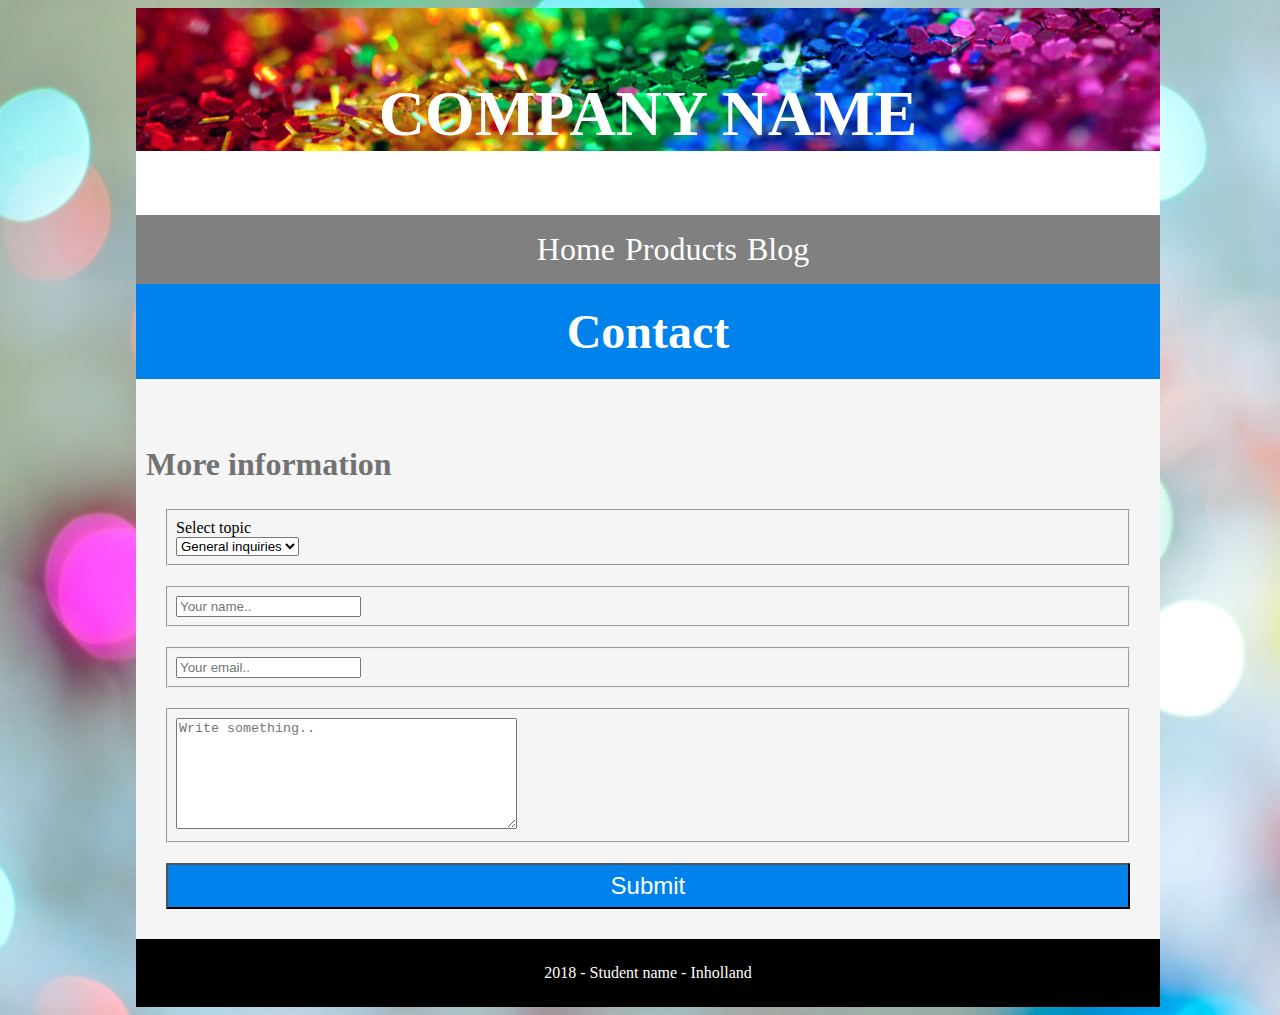
==== Webmarkup assessment 1819/assets/contact.html @ 9a2469db "Stupid program doesn't work" ====
<!DOCTYPE html>
<html>
<head>
	<link rel="stylesheet" type="text/css" href="style.css">
	<meta name="viewport" content="width=device-width, intital-scale=1.0">
	<meta charset="utf-8">
</head>

<main>
<body>
	<header>
		<h3 id="header_text">COMPANY NAME</h3>
	</header>

	<nav>
		<label id="hamburger_menu" for="toggle">&#9776;</label>
		<input type="checkbox" id="toggle">
		</ul>

			<ul id="main_nav_group">
					<li><a href="Home.html">Home</a></li>
					<li><a href="product.html">Products</a></li>
					<li><a href="#">Blog</a></li>
			</ul>
	</nav>

	<article class="Blue_section_contact">
		<section>
				<h3 class="H3_special">Contact</h3>
		</section>
</article>

<article>
	<section id="FormPage_content">

		<h2 class="Form_heading">More information</h2>

		<form action="nowhere.php" method="post">
			<fieldset>
				<label class="Form_label">Select topic</label>
				<select>
					<option value="general">General inquiries</option>
					<option value="press">Press relations</option>
					<option value="recruitement">Recruitement</option>
				</select>
			</fieldset>
			<fieldset class="contactFormFieldset">
				<input
						type="text"
						name="contactFormName"
						placeholder="Your name.."
				/>
			</fieldset>
			<fieldset class="contactFormFieldset">
				<input
						type="email"
						name="email"
						placeholder="Your email.."
				/>
			</fieldset>
			<fieldset>
				<textarea
						rows="7"
						cols="40"
						name="message"
						placeholder="Write something.."
				></textarea>
			</fieldset>
			<input id="Submit_button" type="submit" value="Submit"/>
		</form>

	</section>
</article>

<footer>
<p id="Footer_text">2018 - Student name - Inholland</p>
</footer>
</body>
</main>
</html>
---- Webmarkup assessment 1819/assets/style.css ----
header {
  /*Set header img */
  background-image: url(img/companylogoBG.jpg);
  background-repeat: no-repeat;
  background-size: 100%;
  background-position: 0% 80%;

  /* set width*/
  width: 100%;
  height: 100%;

    /*padding + alignment*/
  padding-top: 0.5%;
  margin: 0;
  text-align: center;
  vertical-align: middle;
}

article{
  margin: 0;
  padding: 0;
}

section{
  margin: 0;
  padding: 0;
}

fieldset{
  margin : 20px;
  padding: 8px;
}

footer{
  color: white;
  background-color: black;

  width: 100%;
  height: auto;

  padding-top: 2px;
  padding-bottom: 2px;

  margin: 0;
}

  /*header text "Company name" */
#header_text{
  color: white;
  font-size: 4em
}

#FormPage_body{
  background-color: #f5f5f5f5;
}

#Submit_button{
  background-color: #0082ed;
  color: #FFFFFF;
  margin-left: 20px;
  margin-bottom: 30px;
  padding: 7px;
  width: 96%;
  height: auto;
  font-size: 1.5em;
}

.Form_label{
  display: block;
}

/* Media query for Desktop navigation*/
@media only screen and (min-width: 960px)
{
  body{
    background-image: url(img/background.jpeg);
    background-repeat: no-repeat;
    background-size: cover;
    width: 100%;
  }

  main{
    background-color: white;
    width: 80%;
    margin-left: 10%;
  }

  /*nav bar */
nav{
  background-color: grey;
  padding: 0;
  margin: 0;
  overflow: hidden;
}

#hamburger_menu{
float: right;
font-size: 2em;
margin-right: 20px;
display: none;
}

#main_nav_group{
    display: flex;
    justify-content: center;
}

#main_nav_group li{
  list-style-type: none;
  margin-left: 10px;
}

#main_nav_group a{
  clear: right;
  text-decoration: none;
  color: white;
  font-size: 2em;
}

#toggle{
  display: none;
}


  /*Contact form */
#FormPage_content{
  margin: 0;
  padding-top: 40px;
  padding-left: 10px;
  padding-right: 10px;
  background-color: #f5f5f5f5;
}

.Form_heading{
  display: block;
  color: #727272;
  font-size: 2em;
}

.img_section_1{
  width: 100%;
  margin: 0;
  padding: 0;
  background-color: #0082ed;
}

.img_section_2{
  width: 100%;
  margin: 0;
  padding: 0;
  background-color: black;
}

.Blue_section_product{
  background-color: #0082ed;
  text-align: center;
  margin: 0;
  padding: 20px;
}
}

/* Media query for tablet or mobile navigation*/
@media only screen and (max-width: 960px){

  body{
    background-color: white;
    width: 100%;
    margin: 0;
    padding: 0;
  }

  main{
    background-color: white;
    width: 100%;
  }

  /*nav bar */
nav{
  background-color: grey;
  padding: 0;
  margin: 5px;
  overflow: hidden;
}

      #hamburger_menu{
      float: left;
      font-size: 2em;
      margin-left: 20px;
      display: none;
      display: block;
      cursor: pointer;
    }

    #main_nav_group{
      text-align: center;
      width: 100%;
      display: none;
      text-decoration: none;
      list-style-type: none;
    }

    #main_nav_group a{
      display: block;
      clear: right;
      text-decoration: none;
      color: white;
      font-size: 2em;
    }

    #toggle{
      display: none;
    }

    #toggle:checked + #main_nav_group{
      display: block;
    }

    .Form_heading{
      display: none;
    }

    /*Mobile margins homepage sections */
    .Blue_section2{
      display: none;
    }

    /*Img sections home page*/

    .img_section_1{
      width: 100%;
      margin: 5px;;
      padding: 0;
      background-color: white;
    }

    .img_section_2{
      width: 100%;
      margin: 5px;
      padding: 0;
      background-color: white;
    }
}

  /*Homepage Sections*/
.Blue_section1{
  background-color: #0082ed;
  text-align: center;
  margin: 0;
  padding: 0;
}

.Blue_section2{
  background-color: #0082ed;
  text-align: center;
  margin: 0;
  padding: 0;
}

.Blue_section_contact{
  background-color: #0082ed;
  text-align: center;
  margin: 0;
  padding: 20px;
}

.img_section_1 img{
  width: 100%;
  height: auto;
  margin: 0;
  padding: 0;
}

.img_section_2 img{
  width: 100%;
  height: auto;
  margin: 0;
  padding: 0;
}

.H3_special{
  font-size: 3em;
  color: white;
  margin: 0;
  padding: 0;
}

.Blue_section_product{
  background-color: #0082ed;
  text-align: center;
  margin: 0;
  padding: 20px;
  display: none;
}

/*Product catalog grid start*/
#Product_grid{
  	display: grid;
    grid-template-columns: auto auto auto;
    grid-gap: 20px;
    margin: 0 auto;
}

#grid_item{
    text-align: center;
}

#grid_item img{
  margin: 5px;
	width: 300px;
	height: 230px;
}

#Footer_text{
  text-align: center;
  padding: 7px;
  color: #FFFFFF;
}
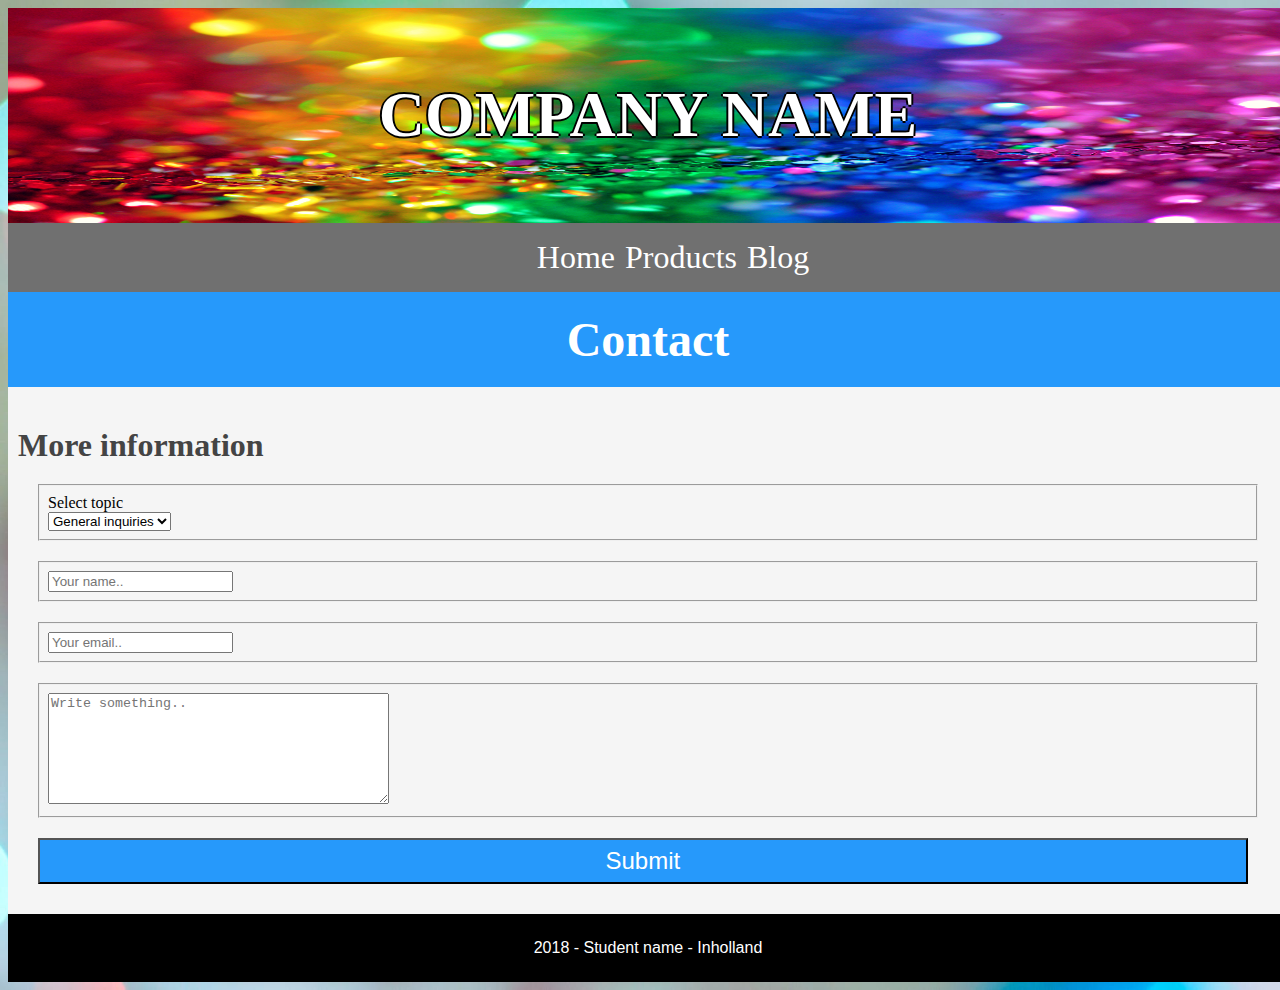
==== commit da9003af: "Commitment 4" ====
--- a/Webmarkup assessment 1819/assets/contact.html
+++ b/Webmarkup assessment 1819/assets/contact.html
@@ -1,6 +1,7 @@
 <!DOCTYPE html>
-<html>
+<html lang="en">
 <head>
+	<title>Webmarkup - assignment</title>
 	<link rel="stylesheet" type="text/css" href="style.css">
 	<meta name="viewport" content="width=device-width, intital-scale=1.0">
 	<meta charset="utf-8">
@@ -18,9 +19,9 @@
 		</ul>
 
 			<ul id="main_nav_group">
-					<li><a href="Home.html">Home</a></li>
+					<li><a href="index.html">Home</a></li>
 					<li><a href="product.html">Products</a></li>
-					<li><a href="#">Blog</a></li>
+					<li><a href="https://www.blogger.com">Blog</a></li>
 			</ul>
 	</nav>
 
--- a/Webmarkup assessment 1819/assets/style.css
+++ b/Webmarkup assessment 1819/assets/style.css
@@ -1,8 +1,14 @@
+/*Berlin sans FB font*/
+@font-face {
+    font-family: "Berlin_sans_FB";
+    src: url(font/BRLNSR.ttf) format("truetype");
+}
+
 header {
   /*Set header img */
   background-image: url(img/companylogoBG.jpg);
   background-repeat: no-repeat;
-  background-size: 100%;
+  background-size: 100% 100%;
   background-position: 0% 80%;
 
   /* set width*/
@@ -11,6 +17,7 @@
 
     /*padding + alignment*/
   padding-top: 0.5%;
+  padding-bottom: 0.5%;
   margin: 0;
   text-align: center;
   vertical-align: middle;
@@ -24,6 +31,15 @@
 section{
   margin: 0;
   padding: 0;
+}
+
+/*Set basic font to arial*/
+h1 h2 h3 h4 h5 h6{
+  font-family: arial;
+}
+
+p{
+  font-family: arial;
 }
 
 fieldset{
@@ -31,9 +47,14 @@
   padding: 8px;
 }
 
+aside{
+  display: none;
+}
+
+/*Footer*/
 footer{
-  color: white;
-  background-color: black;
+  color: #FFFFFF;
+  background-color: #000000;
 
   width: 100%;
   height: auto;
@@ -46,16 +67,19 @@
 
   /*header text "Company name" */
 #header_text{
-  color: white;
-  font-size: 4em
-}
+  color: #FFFFFF;
+  font-size: 4em;
+  font-family: "Berlin_sans_FB";
+  text-shadow: -2px 0 black, 0 2px black, 2px 0 black, 0 -2px black;
+}
+
 
 #FormPage_body{
-  background-color: #f5f5f5f5;
+  background-color: #f5f5f5;
 }
 
 #Submit_button{
-  background-color: #0082ed;
+  background-color: #2699FB;
   color: #FFFFFF;
   margin-left: 20px;
   margin-bottom: 30px;
@@ -70,8 +94,7 @@
 }
 
 /* Media query for Desktop navigation*/
-@media only screen and (min-width: 960px)
-{
+@media only screen and (min-width: 960px){
   body{
     background-image: url(img/background.jpeg);
     background-repeat: no-repeat;
@@ -79,185 +102,187 @@
     width: 100%;
   }
 
-  main{
-    background-color: white;
+  #main{
+    background-color: #FFFFFF;
     width: 80%;
     margin-left: 10%;
   }
 
   /*nav bar */
-nav{
-  background-color: grey;
-  padding: 0;
-  margin: 0;
-  overflow: hidden;
-}
-
-#hamburger_menu{
-float: right;
-font-size: 2em;
-margin-right: 20px;
-display: none;
-}
-
-#main_nav_group{
+  nav{
+    background-color: #707070;
+    padding: 0;
+    margin: 0;
+    overflow: hidden;
+  }
+
+  #hamburger_menu{
+    float: right;
+    font-size: 2em;
+    margin-right: 20px;
+    display: none;
+  }
+
+  #main_nav_group{
     display: flex;
     justify-content: center;
-}
-
-#main_nav_group li{
-  list-style-type: none;
-  margin-left: 10px;
-}
-
-#main_nav_group a{
-  clear: right;
-  text-decoration: none;
-  color: white;
-  font-size: 2em;
-}
-
-#toggle{
-  display: none;
-}
-
+  }
+
+  #main_nav_group li{
+    list-style-type: none;
+    margin-left: 10px;
+  }
+
+  #main_nav_group a{
+    clear: right;
+    text-decoration: none;
+    color: #FFFFFF;
+    font-size: 2em;
+  }
+
+  #toggle{
+    display: none;
+  }
 
   /*Contact form */
-#FormPage_content{
-  margin: 0;
-  padding-top: 40px;
-  padding-left: 10px;
-  padding-right: 10px;
-  background-color: #f5f5f5f5;
-}
-
-.Form_heading{
-  display: block;
-  color: #727272;
-  font-size: 2em;
-}
-
-.img_section_1{
-  width: 100%;
-  margin: 0;
-  padding: 0;
-  background-color: #0082ed;
-}
-
-.img_section_2{
-  width: 100%;
-  margin: 0;
-  padding: 0;
-  background-color: black;
-}
-
-.Blue_section_product{
-  background-color: #0082ed;
-  text-align: center;
-  margin: 0;
-  padding: 20px;
-}
+  #FormPage_content{
+    margin: 0;
+    padding-top: 40px;
+    padding-left: 10px;
+    padding-right: 10px;
+    background-color: #f5f5f5;
+  }
+
+  .Form_heading{
+    display: block;
+    color: #444444;
+    font-size: 2em;
+    margin: 0;
+    padding: 0;
+  }
+
+  .img_section_1{
+    width: 100%;
+    margin: 0;
+    padding: 0;
+    background-color: #2699FB;
+  }
+
+  .img_section_2{
+    width: 100%;
+    margin: 0;
+    padding: 0;
+    background-color: #000000;
+  }
+
+  .Blue_section_product{
+    background-color: #2699FB;
+    text-align: center;
+    margin: 0;
+    padding: 20px;
+  }
 }
 
 /* Media query for tablet or mobile navigation*/
 @media only screen and (max-width: 960px){
 
-  body{
-    background-color: white;
-    width: 100%;
-    margin: 0;
-    padding: 0;
-  }
-
-  main{
-    background-color: white;
-    width: 100%;
-  }
-
-  /*nav bar */
-nav{
-  background-color: grey;
-  padding: 0;
-  margin: 5px;
-  overflow: hidden;
-}
-
-      #hamburger_menu{
-      float: left;
-      font-size: 2em;
-      margin-left: 20px;
-      display: none;
+    body{
+      background-color: #FFFFFF;
+      width: 100%;
+      margin: 0;
+      padding: 0;
+    }
+
+    #main{
       display: block;
-      cursor: pointer;
+      background-color: #FFFFFF;
+      width: 100%;
     }
 
-    #main_nav_group{
-      text-align: center;
-      width: 100%;
-      display: none;
-      text-decoration: none;
-      list-style-type: none;
-    }
-
-    #main_nav_group a{
-      display: block;
-      clear: right;
-      text-decoration: none;
-      color: white;
-      font-size: 2em;
-    }
-
-    #toggle{
-      display: none;
-    }
-
-    #toggle:checked + #main_nav_group{
-      display: block;
-    }
-
-    .Form_heading{
-      display: none;
-    }
-
-    /*Mobile margins homepage sections */
-    .Blue_section2{
-      display: none;
-    }
-
-    /*Img sections home page*/
-
-    .img_section_1{
-      width: 100%;
-      margin: 5px;;
-      padding: 0;
-      background-color: white;
-    }
-
-    .img_section_2{
-      width: 100%;
-      margin: 5px;
-      padding: 0;
-      background-color: white;
-    }
+    /*nav bar */
+  nav{
+    background-color: #707070;
+    padding: 0;
+    margin: 5px;
+    overflow: hidden;
+  }
+
+        #hamburger_menu{
+        float: left;
+        font-size: 2em;
+        margin-left: 20px;
+        display: none;
+        display: block;
+        cursor: pointer;
+      }
+
+      #main_nav_group{
+        text-align: center;
+        width: 100%;
+        display: none;
+        text-decoration: none;
+        list-style-type: none;
+      }
+
+      #main_nav_group a{
+        display: block;
+        clear: right;
+        text-decoration: none;
+        color: #FFFFFF;
+        font-size: 2em;
+      }
+
+      #toggle{
+        display: none;
+      }
+
+      #toggle:checked + #main_nav_group{
+        display: block;
+      }
+
+      .Form_heading{
+        display: none;
+      }
+
+      /*Mobile margins homepage sections */
+      .Blue_section2{
+        display: none;
+      }
+
+      /*Img sections home page*/
+
+      .img_section_1{
+        width: 100%;
+        margin: 5px;;
+        padding: 0;
+        background-color: #FFFFFF;
+      }
+
+      .img_section_2{
+        width: 100%;
+        margin: 5px;
+        padding: 0;
+        background-color: #FFFFFF;
+      }
 }
 
   /*Homepage Sections*/
 .Blue_section1{
-  background-color: #0082ed;
+  background-color: #2699FB;
   text-align: center;
   margin: 0;
   padding: 0;
 }
 
 .Blue_section2{
-  background-color: #0082ed;
+  background-color: #2699FB;
   text-align: center;
   margin: 0;
   padding: 0;
 }
 
 .Blue_section_contact{
-  background-color: #0082ed;
+  background-color: #2699FB;
   text-align: center;
   margin: 0;
   padding: 20px;
@@ -279,13 +304,13 @@
 
 .H3_special{
   font-size: 3em;
-  color: white;
+  color: #FFFFFF;
   margin: 0;
   padding: 0;
 }
 
 .Blue_section_product{
-  background-color: #0082ed;
+  background-color: #2699FB;
   text-align: center;
   margin: 0;
   padding: 20px;
@@ -294,7 +319,7 @@
 
 /*Product catalog grid start*/
 #Product_grid{
-  	display: grid;
+  	display: grid grid;
     grid-template-columns: auto auto auto;
     grid-gap: 20px;
     margin: 0 auto;
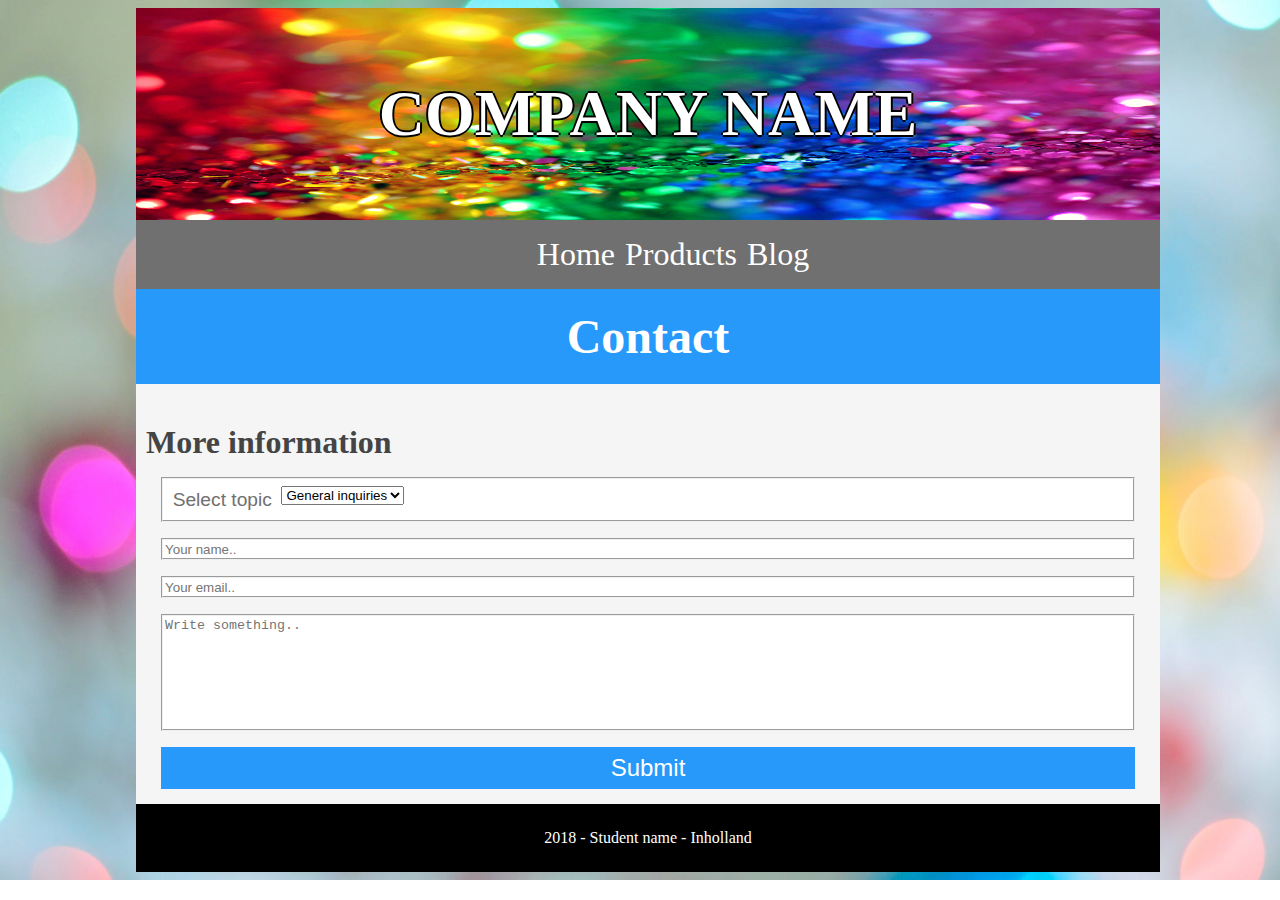
==== commit 5f2a0d17: "Commitment 5" ====
--- a/Webmarkup assessment 1819/assets/contact.html
+++ b/Webmarkup assessment 1819/assets/contact.html
@@ -7,7 +7,7 @@
 	<meta charset="utf-8">
 </head>
 
-<main>
+<section class="main">
 <body>
 	<header>
 		<h3 id="header_text">COMPANY NAME</h3>
@@ -38,34 +38,21 @@
 
 		<form action="nowhere.php" method="post">
 			<fieldset>
-				<label class="Form_label">Select topic</label>
-				<select>
+				<label id="Form_label">Select topic</label>
+				<select id="Form_select">
 					<option value="general">General inquiries</option>
 					<option value="press">Press relations</option>
 					<option value="recruitement">Recruitement</option>
 				</select>
 			</fieldset>
 			<fieldset class="contactFormFieldset">
-				<input
-						type="text"
-						name="contactFormName"
-						placeholder="Your name.."
-				/>
+				<input class="Form_input" type="text" name="contactFormName" placeholder="Your name.."/>
 			</fieldset>
 			<fieldset class="contactFormFieldset">
-				<input
-						type="email"
-						name="email"
-						placeholder="Your email.."
-				/>
+				<input class="Form_input" type="email"	name="email" placeholder="Your email.."/>
 			</fieldset>
 			<fieldset>
-				<textarea
-						rows="7"
-						cols="40"
-						name="message"
-						placeholder="Write something.."
-				></textarea>
+				<textarea class="Form_input" rows="7" cols="40" name="message"	placeholder="Write something.."></textarea>
 			</fieldset>
 			<input id="Submit_button" type="submit" value="Submit"/>
 		</form>
--- a/Webmarkup assessment 1819/assets/style.css
+++ b/Webmarkup assessment 1819/assets/style.css
@@ -34,17 +34,25 @@
 }
 
 /*Set basic font to arial*/
-h1 h2 h3 h4 h5 h6{
+h1 h2 h3 h4 h5 h6 p label{
   font-family: arial;
 }
 
-p{
-  font-family: arial;
+label{
+  color: #707070;
 }
 
 fieldset{
-  margin : 20px;
-  padding: 8px;
+  margin-top : 1em;
+  margin-bottom: 1em;
+  margin-left: 1.5%;
+  margin-right: 1.5%;
+  padding: 0;
+  background-color: #ffffff;
+}
+
+textarea{
+  border: none;
 }
 
 aside{
@@ -81,16 +89,34 @@
 #Submit_button{
   background-color: #2699FB;
   color: #FFFFFF;
-  margin-left: 20px;
-  margin-bottom: 30px;
+  margin-left: 1.5%;
+  margin-right: 1.5%;
+  margin-bottom: 1.5%;
   padding: 7px;
-  width: 96%;
+  width: 97%;
   height: auto;
   font-size: 1.5em;
-}
-
-.Form_label{
+  border: none;
+  font-family: arial;
+}
+
+#Form_label{
   display: block;
+  float: left;
+  margin: 0.5em;
+  font-family: arial;
+  font-size: 1.2em;
+}
+
+#Form_select{
+  display: block;
+  margin: 0.5em;
+}
+
+.Form_input{
+  width: 99.5%;
+  border: none;
+  resize: none;
 }
 
 /* Media query for Desktop navigation*/
@@ -102,7 +128,7 @@
     width: 100%;
   }
 
-  #main{
+  .main{
     background-color: #FFFFFF;
     width: 80%;
     margin-left: 10%;
@@ -152,6 +178,7 @@
     padding-right: 10px;
     background-color: #f5f5f5;
   }
+
 
   .Form_heading{
     display: block;
@@ -193,7 +220,7 @@
       padding: 0;
     }
 
-    #main{
+    .main{
       display: block;
       background-color: #FFFFFF;
       width: 100%;
@@ -214,6 +241,7 @@
         display: none;
         display: block;
         cursor: pointer;
+        color: white;
       }
 
       #main_nav_group{
@@ -269,6 +297,7 @@
   /*Homepage Sections*/
 .Blue_section1{
   background-color: #2699FB;
+  font-family: arial;
   text-align: center;
   margin: 0;
   padding: 0;
